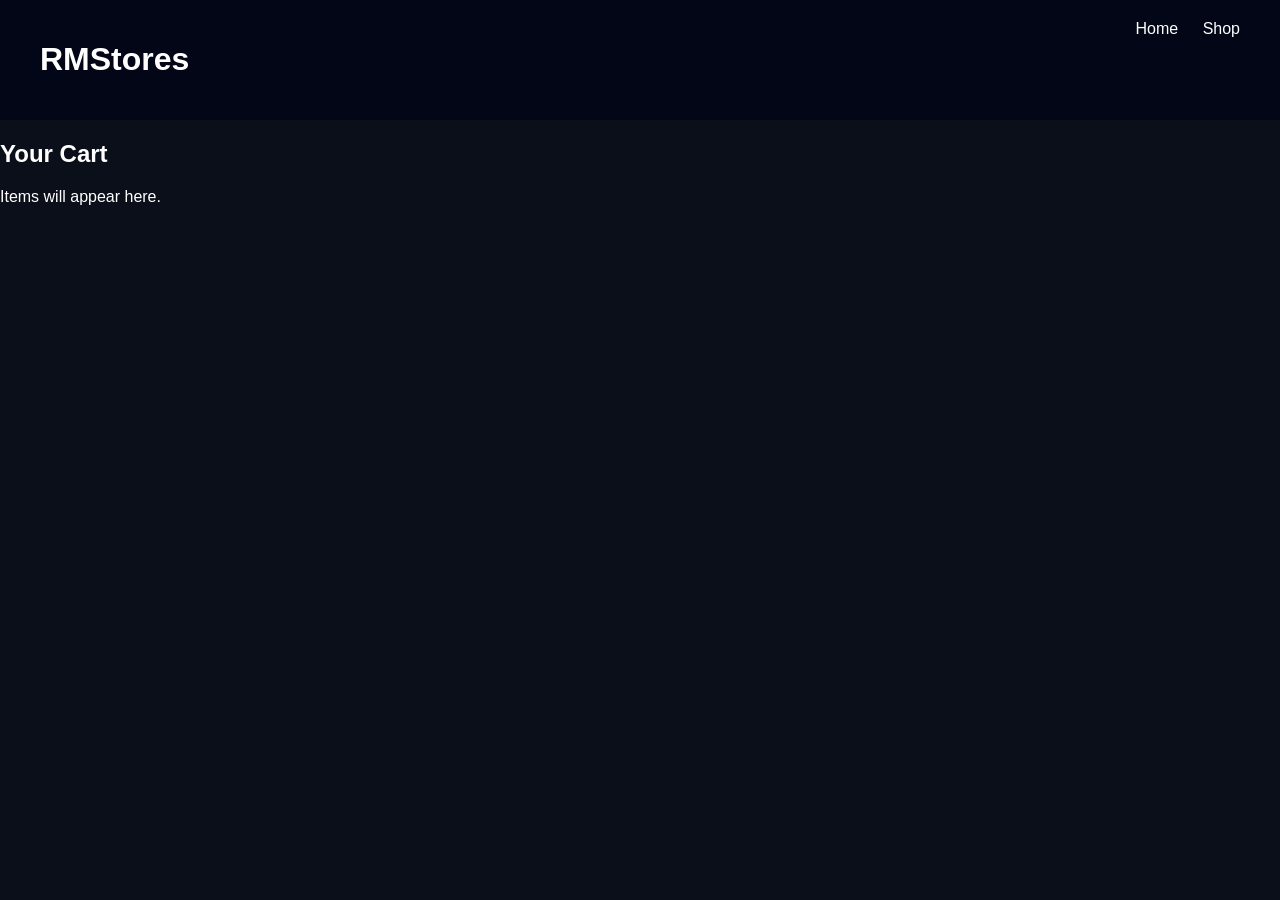
==== cart.html @ a4cc0bcf "Create cart.html" ====
<!DOCTYPE html>
<html>

<head>

<title>Cart | RMStores</title>

<link rel="stylesheet" href="style.css">

</head>

<body>

<header class="navbar">

<h1 class="logo">RMStores</h1>

<nav>
<a href="index.html">Home</a>
<a href="shop.html">Shop</a>
</nav>

</header>

<section class="cart">

<h2>Your Cart</h2>

<p>Items will appear here.</p>

</section>

</body>
</html>
---- style.css ----
body{
margin:0;
font-family:Arial;
background:#0b0f19;
color:white;
}

.navbar{
display:flex;
justify-content:space-between;
padding:20px 40px;
background:#020617;
}

.logo{
color:white;
}

nav a{
margin-left:20px;
color:white;
text-decoration:none;
}

.hero{
height:70vh;
display:flex;
flex-direction:column;
justify-content:center;
align-items:center;
text-align:center;
background:linear-gradient(#020617,#000);
}

.hero h2{
font-size:50px;
}

.btn{
margin-top:20px;
padding:12px 30px;
background:#ff003c;
color:white;
text-decoration:none;
border-radius:5px;
}

.featured{
padding:60px;
text-align:center;
}

.product-grid{
display:flex;
justify-content:center;
gap:40px;
margin-top:40px;
}

.product{
background:#111827;
padding:20px;
border-radius:10px;
}

.product img{
width:250px;
border-radius:5px;
}

.brand{
padding:80px;
text-align:center;
background:#020617;
}

footer{
text-align:center;
padding:20px;
background:#000;
}
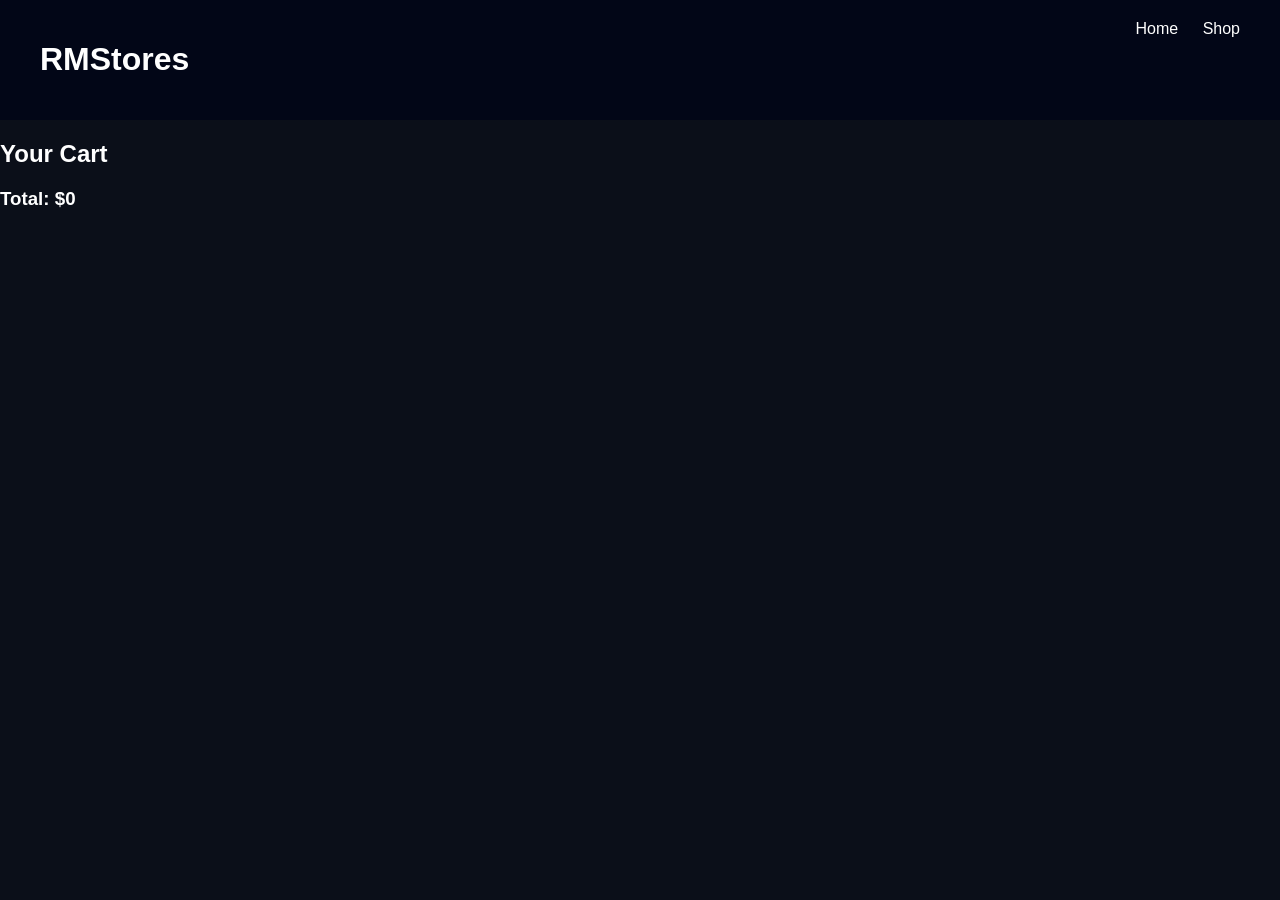
==== commit 0be18092: "Update cart.html" ====
--- a/cart.html
+++ b/cart.html
@@ -6,6 +6,11 @@
 <title>Cart | RMStores</title>
 
 <link rel="stylesheet" href="style.css">
+
+<meta name="viewport" content="width=device-width, initial-scale=1">
+
+<!-- PayPal SDK -->
+<script src="https://www.paypal.com/sdk/js?client-id=Abx5YIedOP_v0vXI_8dKs6LqOv_kZv6fkW3DpsHUu8XqxJmAiO-U3e-XInrrVFCfpZj-vl9jFe3ibmUO&currency=USD"></script>
 
 </head>
 
@@ -26,9 +31,90 @@
 
 <h2>Your Cart</h2>
 
-<p>Items will appear here.</p>
+<div id="cart-items"></div>
+
+<h3>Total: $<span id="cart-total">0</span></h3>
+
+<div id="paypal-button-container"></div>
 
 </section>
 
+<script>
+
+/* Load cart from browser storage */
+
+let cart = JSON.parse(localStorage.getItem("cart")) || [];
+
+function displayCart(){
+
+let cartContainer = document.getElementById("cart-items");
+
+cartContainer.innerHTML="";
+
+let total = 0;
+
+cart.forEach(item =>{
+
+total += item.price;
+
+cartContainer.innerHTML += `
+<div class="cart-item">
+<img src="${item.image}" width="80">
+<h4>${item.name}</h4>
+<p>$${item.price}</p>
+</div>
+`;
+
+});
+
+document.getElementById("cart-total").innerText = total;
+
+return total;
+
+}
+
+let totalAmount = displayCart();
+
+/* PayPal Checkout */
+
+paypal.Buttons({
+
+createOrder: function(data, actions) {
+
+return actions.order.create({
+
+purchase_units: [{
+
+amount: {
+value: totalAmount.toFixed(2)
+}
+
+}]
+
+});
+
+},
+
+onApprove: function(data, actions) {
+
+return actions.order.capture().then(function(details) {
+
+alert("Payment successful from " + details.payer.name.given_name);
+
+/* Clear cart after payment */
+
+localStorage.removeItem("cart");
+
+window.location.href="index.html";
+
+});
+
+}
+
+}).render('#paypal-button-container');
+
+</script>
+
 </body>
+
 </html>
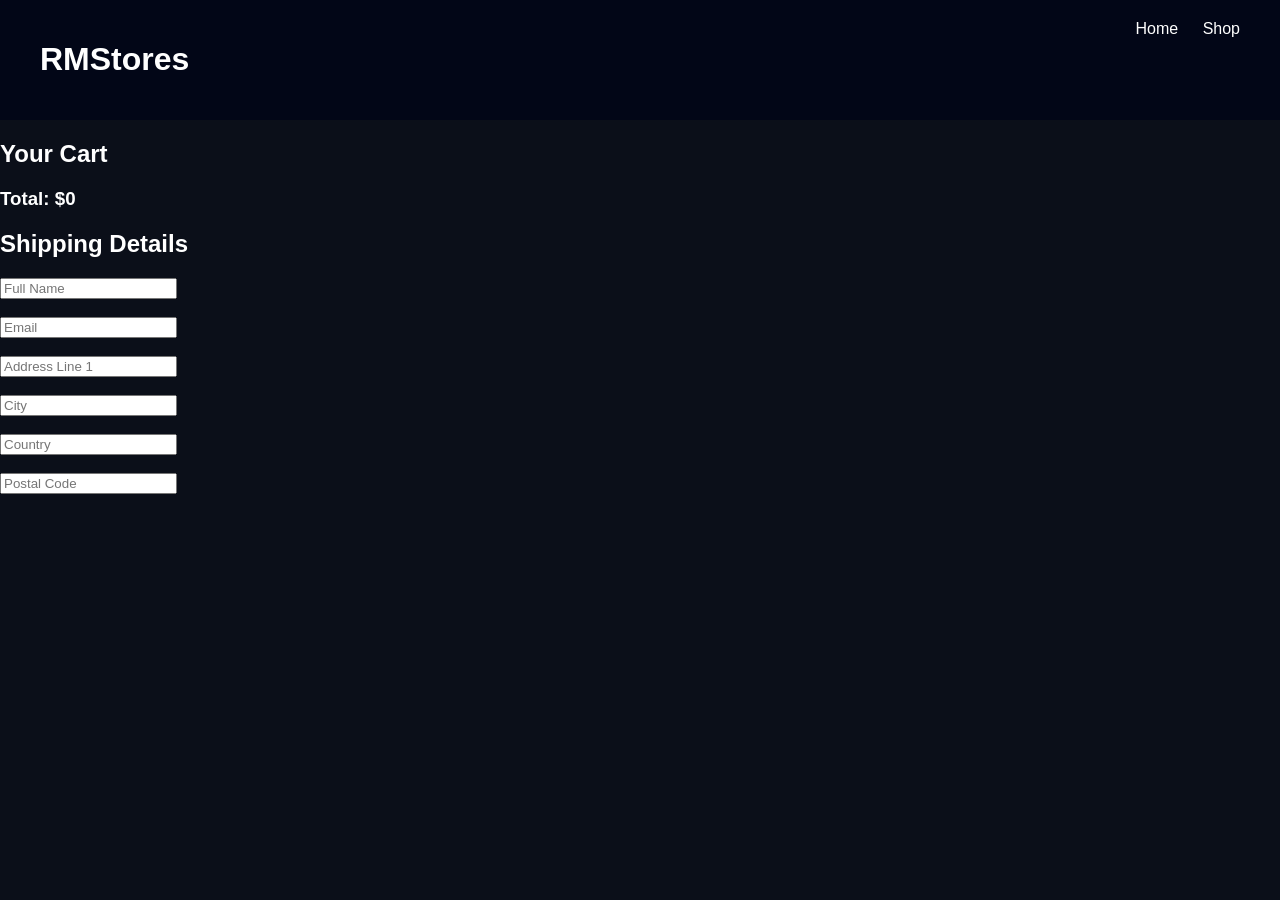
==== commit c0521023: "Update cart.html" ====
--- a/cart.html
+++ b/cart.html
@@ -9,7 +9,6 @@
 
 <meta name="viewport" content="width=device-width, initial-scale=1">
 
-<!-- PayPal SDK -->
 <script src="https://www.paypal.com/sdk/js?client-id=Abx5YIedOP_v0vXI_8dKs6LqOv_kZv6fkW3DpsHUu8XqxJmAiO-U3e-XInrrVFCfpZj-vl9jFe3ibmUO&currency=USD"></script>
 
 </head>
@@ -35,13 +34,29 @@
 
 <h3>Total: $<span id="cart-total">0</span></h3>
 
+<h2>Shipping Details</h2>
+
+<form id="shipping-form">
+
+<input type="text" id="name" placeholder="Full Name" required><br><br>
+
+<input type="email" id="email" placeholder="Email" required><br><br>
+
+<input type="text" id="address1" placeholder="Address Line 1" required><br><br>
+
+<input type="text" id="city" placeholder="City" required><br><br>
+
+<input type="text" id="country" placeholder="Country" required><br><br>
+
+<input type="text" id="zip" placeholder="Postal Code" required><br><br>
+
+</form>
+
 <div id="paypal-button-container"></div>
 
 </section>
 
 <script>
-
-/* Load cart from browser storage */
 
 let cart = JSON.parse(localStorage.getItem("cart")) || [];
 
@@ -58,7 +73,7 @@
 total += item.price;
 
 cartContainer.innerHTML += `
-<div class="cart-item">
+<div>
 <img src="${item.image}" width="80">
 <h4>${item.name}</h4>
 <p>$${item.price}</p>
@@ -75,11 +90,9 @@
 
 let totalAmount = displayCart();
 
-/* PayPal Checkout */
-
 paypal.Buttons({
 
-createOrder: function(data, actions) {
+createOrder: function(data, actions){
 
 return actions.order.create({
 
@@ -95,13 +108,37 @@
 
 },
 
-onApprove: function(data, actions) {
+onApprove: function(data, actions){
 
-return actions.order.capture().then(function(details) {
+return actions.order.capture().then(function(details){
 
-alert("Payment successful from " + details.payer.name.given_name);
+let shipping = {
 
-/* Clear cart after payment */
+name:document.getElementById("name").value,
+email:document.getElementById("email").value,
+address1:document.getElementById("address1").value,
+city:document.getElementById("city").value,
+country:document.getElementById("country").value,
+zip:document.getElementById("zip").value
+
+};
+
+fetch("https://your-backend-url/create-order",{
+
+method:"POST",
+
+headers:{
+"Content-Type":"application/json"
+},
+
+body:JSON.stringify({
+cart:cart,
+shipping:shipping
+})
+
+});
+
+alert("Payment successful!");
 
 localStorage.removeItem("cart");
 
